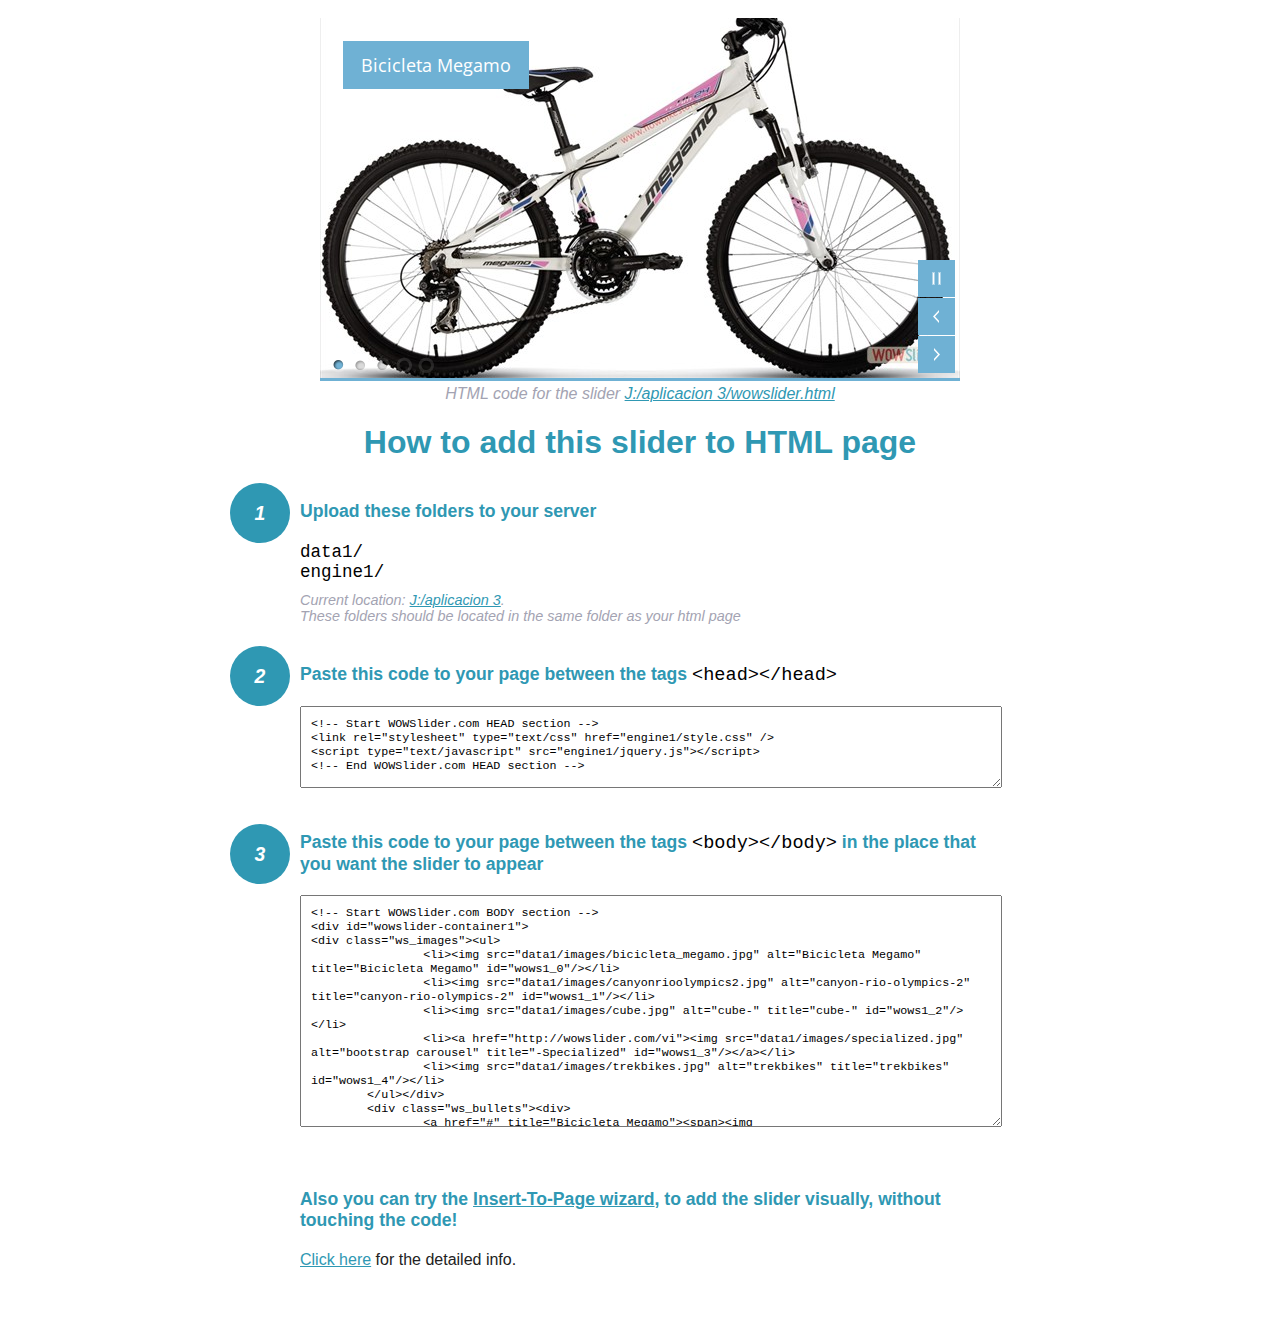
==== wowslider-howto.html @ 41a10740 "subida02" ====
<!DOCTYPE html>
<html>
<head>
	<title>WOWSlider</title>
	<meta http-equiv="content-type" content="text/html; charset=utf-8" />
	<meta name="description" content="WOWSlider" />
	
	<!-- Start WOWSlider.com HEAD section --> <!-- add to the <head> of your page -->
	<link rel="stylesheet" type="text/css" href="engine1/style.css" />
	<script type="text/javascript" src="engine1/jquery.js"></script>
	<!-- End WOWSlider.com HEAD section -->


<style>
.instuction {
	font-family: sans-serif, Arial;
	display: block;
	margin: 0 auto;
	max-width: 820px;
	width: 100%;
	padding: 0 70px;
	color: #222;
	-webkit-box-sizing: border-box;
	-moz-box-sizing: border-box;
	box-sizing: border-box;
}
.instuction h1 img {
	max-width: 170px;
	vertical-align: middle;
	margin-bottom: 10px;
}
.instuction h1 {
	color: #2F98B3;
	text-align: center;
}
.instuction h2 {
	position: relative;
	font-size: 1.1em;
	color: #2F98B3;
	margin-bottom: 20px;
	margin-top: 40px;
}
.instuction h2 span.num {
	position: absolute;
	left: -70px;
	top: -18px;
	display: inline-block;
	vertical-align: middle;
	font-style: italic;
	font-size: 1.1em;
	width: 60px;
	height: 60px;
	line-height: 60px;
	text-align: center;
	background: #2F98B3;
	color: #fff;
	border-radius: 50%;
}
.instuction .mono {
	color: #000;
	font-family: monospace;
	font-size: 1.3em;
	font-weight: normal;
}
.instuction li.mono {
	font-size: 1.5em;
}

.instuction ul {
	font-size: 0.9em;
	margin-top: 0;
	padding-left: 0;
	list-style: none;
}
.instuction .note {
	color: #A3A3B2;
	font-style: italic;
	padding-top: 10px;
}
.instuction p.note {
	text-align: center;
	padding-top: 0;
	margin-top: 4px;
}
.instuction textarea {
	font-size: 0.9em;
	min-height: 60px;
	padding: 10px;
	margin: 0;
	overflow: auto;
	max-width: 100%;
	width: 100%;
}
.instuction a,
.instuction a:visited {
	color: #2F98B3;
}
</style>


</head>
<body style="margin:auto">

<br>

<!-- Start WOWSlider.com BODY section --> <!-- add to the <body> of your page -->
<div id="wowslider-container1">
<div class="ws_images"><ul>
		<li><img src="data1/images/bicicleta_megamo.jpg" alt="Bicicleta Megamo" title="Bicicleta Megamo" id="wows1_0"/></li>
		<li><img src="data1/images/canyonrioolympics2.jpg" alt="canyon-rio-olympics-2" title="canyon-rio-olympics-2" id="wows1_1"/></li>
		<li><img src="data1/images/cube.jpg" alt="cube-" title="cube-" id="wows1_2"/></li>
		<li><a href="http://wowslider.com/vi"><img src="data1/images/specialized.jpg" alt="bootstrap carousel" title="-Specialized" id="wows1_3"/></a></li>
		<li><img src="data1/images/trekbikes.jpg" alt="trekbikes" title="trekbikes" id="wows1_4"/></li>
	</ul></div>
	<div class="ws_bullets"><div>
		<a href="#" title="Bicicleta Megamo"><span><img src="data1/tooltips/bicicleta_megamo.jpg" alt="Bicicleta Megamo"/>1</span></a>
		<a href="#" title="canyon-rio-olympics-2"><span><img src="data1/tooltips/canyonrioolympics2.jpg" alt="canyon-rio-olympics-2"/>2</span></a>
		<a href="#" title="cube-"><span><img src="data1/tooltips/cube.jpg" alt="cube-"/>3</span></a>
		<a href="#" title="-Specialized"><span><img src="data1/tooltips/specialized.jpg" alt="-Specialized"/>4</span></a>
		<a href="#" title="trekbikes"><span><img src="data1/tooltips/trekbikes.jpg" alt="trekbikes"/>5</span></a>
	</div></div><div class="ws_script" style="position:absolute;left:-99%"><a href="http://wowslider.com/vi">bootstrap carousel</a> by WOWSlider.com v8.7</div>
<div class="ws_shadow"></div>
</div>	
<script type="text/javascript" src="engine1/wowslider.js"></script>
<script type="text/javascript" src="engine1/script.js"></script>
<!-- End WOWSlider.com BODY section -->


<div class="instuction">
	<p class="note">HTML code for the slider <a href="file:///J:/aplicacion 3/wowslider.html">J:/aplicacion 3/wowslider.html</a></p>

	<h1>
		How to add this slider to HTML page
	</h1>

	<h2><span class="num">1</span> Upload these folders to your server</h2>
	<ul>
		<li class="mono">data1/</li>
		<li class="mono">engine1/</li>
		<li class="note">Current location: <a href="file:///J:/aplicacion 3">J:/aplicacion 3</a>. <br>These folders should be located in the same folder as your html page</li>
	</ul>

	<h2><span class="num">2</span> Paste this code to your page between the tags <span class="mono">&lt;head&gt;&lt;/head&gt;</span></h2>
	<textarea onclick="this.select()">&lt;!-- Start WOWSlider.com HEAD section --&gt;
&lt;link rel=&quot;stylesheet&quot; type=&quot;text/css&quot; href=&quot;engine1/style.css&quot; /&gt;
&lt;script type=&quot;text/javascript&quot; src=&quot;engine1/jquery.js&quot;&gt;&lt;/script&gt;
&lt;!-- End WOWSlider.com HEAD section --&gt;</textarea>


	<h2><span class="num" style="top: -8px;">3</span> Paste this code to your page between the tags <span class="mono">&lt;body&gt;&lt;/body&gt;</span> in the place that you want the slider to appear</h2>
	<textarea onclick="this.select()" rows="15">&lt;!-- Start WOWSlider.com BODY section --&gt;
&lt;div id=&quot;wowslider-container1&quot;&gt;
&lt;div class=&quot;ws_images&quot;&gt;&lt;ul&gt;
		&lt;li&gt;&lt;img src=&quot;data1/images/bicicleta_megamo.jpg&quot; alt=&quot;Bicicleta Megamo&quot; title=&quot;Bicicleta Megamo&quot; id=&quot;wows1_0&quot;/&gt;&lt;/li&gt;
		&lt;li&gt;&lt;img src=&quot;data1/images/canyonrioolympics2.jpg&quot; alt=&quot;canyon-rio-olympics-2&quot; title=&quot;canyon-rio-olympics-2&quot; id=&quot;wows1_1&quot;/&gt;&lt;/li&gt;
		&lt;li&gt;&lt;img src=&quot;data1/images/cube.jpg&quot; alt=&quot;cube-&quot; title=&quot;cube-&quot; id=&quot;wows1_2&quot;/&gt;&lt;/li&gt;
		&lt;li&gt;&lt;a href=&quot;http://wowslider.com/vi&quot;&gt;&lt;img src=&quot;data1/images/specialized.jpg&quot; alt=&quot;bootstrap carousel&quot; title=&quot;-Specialized&quot; id=&quot;wows1_3&quot;/&gt;&lt;/a&gt;&lt;/li&gt;
		&lt;li&gt;&lt;img src=&quot;data1/images/trekbikes.jpg&quot; alt=&quot;trekbikes&quot; title=&quot;trekbikes&quot; id=&quot;wows1_4&quot;/&gt;&lt;/li&gt;
	&lt;/ul&gt;&lt;/div&gt;
	&lt;div class=&quot;ws_bullets&quot;&gt;&lt;div&gt;
		&lt;a href=&quot;#&quot; title=&quot;Bicicleta Megamo&quot;&gt;&lt;span&gt;&lt;img src=&quot;data1/tooltips/bicicleta_megamo.jpg&quot; alt=&quot;Bicicleta Megamo&quot;/&gt;1&lt;/span&gt;&lt;/a&gt;
		&lt;a href=&quot;#&quot; title=&quot;canyon-rio-olympics-2&quot;&gt;&lt;span&gt;&lt;img src=&quot;data1/tooltips/canyonrioolympics2.jpg&quot; alt=&quot;canyon-rio-olympics-2&quot;/&gt;2&lt;/span&gt;&lt;/a&gt;
		&lt;a href=&quot;#&quot; title=&quot;cube-&quot;&gt;&lt;span&gt;&lt;img src=&quot;data1/tooltips/cube.jpg&quot; alt=&quot;cube-&quot;/&gt;3&lt;/span&gt;&lt;/a&gt;
		&lt;a href=&quot;#&quot; title=&quot;-Specialized&quot;&gt;&lt;span&gt;&lt;img src=&quot;data1/tooltips/specialized.jpg&quot; alt=&quot;-Specialized&quot;/&gt;4&lt;/span&gt;&lt;/a&gt;
		&lt;a href=&quot;#&quot; title=&quot;trekbikes&quot;&gt;&lt;span&gt;&lt;img src=&quot;data1/tooltips/trekbikes.jpg&quot; alt=&quot;trekbikes&quot;/&gt;5&lt;/span&gt;&lt;/a&gt;
	&lt;/div&gt;&lt;/div&gt;&lt;div class=&quot;ws_script&quot; style=&quot;position:absolute;left:-99%&quot;&gt;&lt;a href=&quot;http://wowslider.com/vi&quot;&gt;bootstrap carousel&lt;/a&gt; by WOWSlider.com v8.7&lt;/div&gt;
&lt;div class=&quot;ws_shadow&quot;&gt;&lt;/div&gt;
&lt;/div&gt;	
&lt;script type=&quot;text/javascript&quot; src=&quot;engine1/wowslider.js&quot;&gt;&lt;/script&gt;
&lt;script type=&quot;text/javascript&quot; src=&quot;engine1/script.js&quot;&gt;&lt;/script&gt;
&lt;!-- End WOWSlider.com BODY section --&gt;</textarea>

<br><br>
<h2>Also you can try the <a href="http://wowslider.com/help/add-wowslider-to-page-2.html" target="_blank">Insert-To-Page wizard</a>, to add the slider visually, without touching the code!</h2>
<p>
	<a href="http://wowslider.com/help/add-wowslider-to-page-2.html" target="_blank">Click here</a> for the detailed info.
</p>
</div>

<br><br>
</body>
</html>
---- engine1/style.css ----
/*
 *	generated by WOW Slider 8.7
 *	template Sky
 */
@import url(https://fonts.googleapis.com/css?family=Open+Sans&subset=latin,cyrillic,latin-ext);
#wowslider-container1 { 
	display: table;
	zoom: 1; 
	position: relative;
	width: 100%;
	max-width: 640px;
	max-height:360px;
	margin:0px auto 0px;
	z-index:90;
	text-align:left; /* reset align=center */
	font-size: 10px;
	text-shadow: none; /* fix some user styles */

	/* reset box-sizing (to boostrap friendly) */
	-webkit-box-sizing: content-box;
	-moz-box-sizing: content-box;
	box-sizing: content-box; 
}
* html #wowslider-container1{ width:640px }
#wowslider-container1 .ws_images ul{
	position:relative;
	width: 10000%; 
	height:100%;
	left:0;
	list-style:none;
	margin:0;
	padding:0;
	border-spacing:0;
	overflow: visible;
	/*table-layout:fixed;*/
}
#wowslider-container1 .ws_images ul li{
	position: relative;
	width:1%;
	height:100%;
	line-height:0; /*opera*/
	overflow: hidden;
	float:left;
	/*font-size:0;*/
	padding:0 0 0 0 !important;
	margin:0 0 0 0 !important;
}

#wowslider-container1 .ws_images{
	position: relative;
	left:0;
	top:0;
	height:100%;
	max-height:360px;
	max-width: 640px;
	vertical-align: top;
	border:none;
	overflow: hidden;
}
#wowslider-container1 .ws_images ul a{
	width:100%;
	height:100%;
	max-height:360px;
	display:block;
	color:transparent;
}
#wowslider-container1 img{
	max-width: none !important;
}
#wowslider-container1 .ws_images .ws_list img,
#wowslider-container1 .ws_images > div > img{
	width:100%;
	border:none 0;
	max-width: none;
	padding:0;
	margin:0;
}
#wowslider-container1 .ws_images > div > img {
	max-height:360px;
}

#wowslider-container1 .ws_images iframe {
	position: absolute;
	z-index: -1;
}

#wowslider-container1 .ws-title > div {
	display: inline-block !important;
}

#wowslider-container1 a{ 
	text-decoration: none; 
	outline: none; 
	border: none; 
}

#wowslider-container1  .ws_bullets { 
	float: left;
	position:absolute;
	z-index:70;
}
#wowslider-container1  .ws_bullets div{
	position:relative;
	float:left;
	font-size: 0px;
}
/* compatibility with Joomla styles */
#wowslider-container1  .ws_bullets a {
	line-height: 0;
}

#wowslider-container1  .ws_script{
	display:none;
}
#wowslider-container1 sound, 
#wowslider-container1 object{
	position:absolute;
}

/* prevent some of users reset styles */
#wowslider-container1 .ws_effect {
	position: static;
	width: 100%;
	height: 100%;
}

#wowslider-container1 .ws_photoItem {
	border: 2em solid #fff;
	margin-left: -2em;
	margin-top: -2em;
}
#wowslider-container1 .ws_cube_side {
	background: #A6A5A9;
}


#wowslider-container1.ws_gestures {
	cursor: -webkit-grab;
	cursor: -moz-grab;
	cursor: url("[data-uri]"), move;
}
#wowslider-container1.ws_gestures.ws_grabbing {
	cursor: -webkit-grabbing;
	cursor: -moz-grabbing;
	cursor: url("[data-uri]"), move;
}

/* hide controls when video start play */
#wowslider-container1.ws_video_playing .ws_bullets,
#wowslider-container1.ws_video_playing .ws_fullscreen,
#wowslider-container1.ws_video_playing .ws_next,
#wowslider-container1.ws_video_playing .ws_prev {
	display: none;
}


/* youtube/vimeo buttons */
#wowslider-container1 .ws_video_btn {
	position: absolute;
	display: none;
	cursor: pointer;
	top: 0;
	left: 0;
	width: 100%;
	height: 100%;
	z-index: 55;
}
#wowslider-container1 .ws_video_btn.ws_youtube,
#wowslider-container1 .ws_video_btn.ws_vimeo {
	display: block;
}
#wowslider-container1 .ws_video_btn div {
	position: absolute;
	background-image: url(./playvideo.png);
	background-size: 200%;
	top: 50%;
	left: 50%;
	width: 7em;
	height: 5em;
	margin-left: -3.5em;
	margin-top: -2.5em;
}
#wowslider-container1 .ws_video_btn.ws_youtube div {
	background-position: 0 0;
}
#wowslider-container1 .ws_video_btn.ws_youtube:hover div {
	background-position: 100% 0;
}
#wowslider-container1 .ws_video_btn.ws_vimeo div {
	background-position: 0 100%;
}
#wowslider-container1 .ws_video_btn.ws_vimeo:hover div {
	background-position: 100% 100%;
}

#wowslider-container1 .ws_playpause.ws_hide {
	display: none !important;
}
#wowslider-container1  .ws_bullets { 
	padding: 5px; 
}
#wowslider-container1 .ws_bullets a { 
	width:17px;
	height:16px;
	background: url(./bullet.png) left top;
	float: left; 
	margin-left:5px;	
	position:relative;
	text-indent: -4000px;
	color:transparent;
}
#wowslider-container1 .ws_bullets a:hover, #wowslider-container1 .ws_bullets a.ws_selbull{
	background-position: 0 100%;
}
#wowslider-container1 a.ws_next, #wowslider-container1 a.ws_prev {
	background-size: 200%;

	position:absolute;
	right:0.5em;
	margin-top:-0.5em;
	z-index:60;
	width: 3.7em;
	height: 3.7em;	
	background-image: url(./arrows.png);
}
#wowslider-container1 a.ws_next{
	background-position: 100% 0;
	bottom:0.5em;
}
#wowslider-container1 a.ws_prev {
	background-position: 0 0; 
	bottom:4.3em;
}
#wowslider-container1 a.ws_next:hover{
	background-position: 100% 100%;
}
#wowslider-container1 a.ws_prev:hover {
	background-position: 0 100%; 
}

/*playpause*/
#wowslider-container1 .ws_playpause {
    width: 3.7em;
    height: 3.7em;
    position: absolute;
    bottom:8.1em;
    right: 0.5em;
    z-index: 59;
}

#wowslider-container1 .ws_pause {
	background-size: 100%;
    background-image: url(./pause.png);
}

#wowslider-container1 .ws_play {
	background-size: 100%;
    background-image: url(./play.png);
}

#wowslider-container1 .ws_pause:hover, #wowslider-container1 .ws_play:hover {
    background-position: 100% 100% !important;
}/* bottom left */
#wowslider-container1  .ws_bullets {
	bottom:0;
	left:0px;
}#wowslider-container1 .ws-title{
	position: absolute;
    font: 1.8em 'Open Sans', sans-serif;
	top:1.3em;
	left: 1.3em;
	margin-right: 1.3em;
	z-index: 50;
	color: #ffffff;
	font-weight: normal;	
}
#wowslider-container1 .ws-title div,#wowslider-container1 .ws-title span{
	display:inline-block;
	background-color:#6FB1D4;
	border-radius:0;	
}
#wowslider-container1 .ws-title div{
	display:block;
	margin-top:0.5em;
	font-size: 0.722em;
	background-color:#ffffff;
	color:#6FB1D4;
	padding:1em 1.5em;
}
#wowslider-container1 .ws-title span{
	padding:0.65em 1em;
}#wowslider-container1 .ws_images > ul{
	animation: wsBasic 20s infinite;
	-moz-animation: wsBasic 20s infinite;
	-webkit-animation: wsBasic 20s infinite;
}
@keyframes wsBasic{0%{left:-0%} 10%{left:-0%} 20%{left:-100%} 30%{left:-100%} 40%{left:-200%} 50%{left:-200%} 60%{left:-300%} 70%{left:-300%} 80%{left:-400%} 90%{left:-400%} }
@-moz-keyframes wsBasic{0%{left:-0%} 10%{left:-0%} 20%{left:-100%} 30%{left:-100%} 40%{left:-200%} 50%{left:-200%} 60%{left:-300%} 70%{left:-300%} 80%{left:-400%} 90%{left:-400%} }
@-webkit-keyframes wsBasic{0%{left:-0%} 10%{left:-0%} 20%{left:-100%} 30%{left:-100%} 40%{left:-200%} 50%{left:-200%} 60%{left:-300%} 70%{left:-300%} 80%{left:-400%} 90%{left:-400%} }

#wowslider-container1 .ws_images {
    border-color: #6FB1D4;
	border-style: solid;
	border-width: 0px 0px 3px 0px;
}#wowslider-container1 .ws_bullets  a img{
	text-indent:0;
	display:block;
	bottom:25px;
	left:-43px;
	visibility:hidden;
	position:absolute;
    border: 3px solid #6FB1D4;
	box-shadow: 0 0 2px #FFFFFF; 
	-moz-box-shadow: 0 0 2px #FFFFFF; 
	-webkit-box-shadow: 0 0 2px #FFFFFF; 
	max-width:none;
}
#wowslider-container1 .ws_bullets a:hover img{
	visibility:visible;
}

#wowslider-container1 .ws_bulframe div div{
	height:48px;
	overflow:visible;
	position:relative;
}
#wowslider-container1 .ws_bulframe div {
	left:0;
	overflow:hidden;
	position:relative;
	width:85px;
	background-color:#6FB1D4;
}
#wowslider-container1  .ws_bullets .ws_bulframe{
	display:none;
	bottom:24px;
	overflow:visible;
	position:absolute;
	cursor:pointer;
    border: 3px solid #6FB1D4;
	border-radius:0px;
	box-shadow: 0 0 2px #FFFFFF; 
	-moz-box-shadow: 0 0 2px #FFFFFF; 
	-webkit-box-shadow: 0 0 2px #FFFFFF; 
}
#wowslider-container1 .ws_bulframe span{
	display:block;
	position:absolute;
	bottom:-9px;
	margin-left:-1px;
	left:43px;
	background:url(./triangle.png);
	width:15px;
	height:8px;
}#wowslider-container1 .ws_bulframe div div{
	height: auto;
}

@media all and (max-width:760px) {
	#wowslider-container1 .ws_fullscreen {
		display: block;
	}
}
@media all and (max-width:400px){
	#wowslider-container1 .ws_controls,
	#wowslider-container1 .ws_bullets,
	#wowslider-container1 .ws_thumbs{
		display: none
	}
}
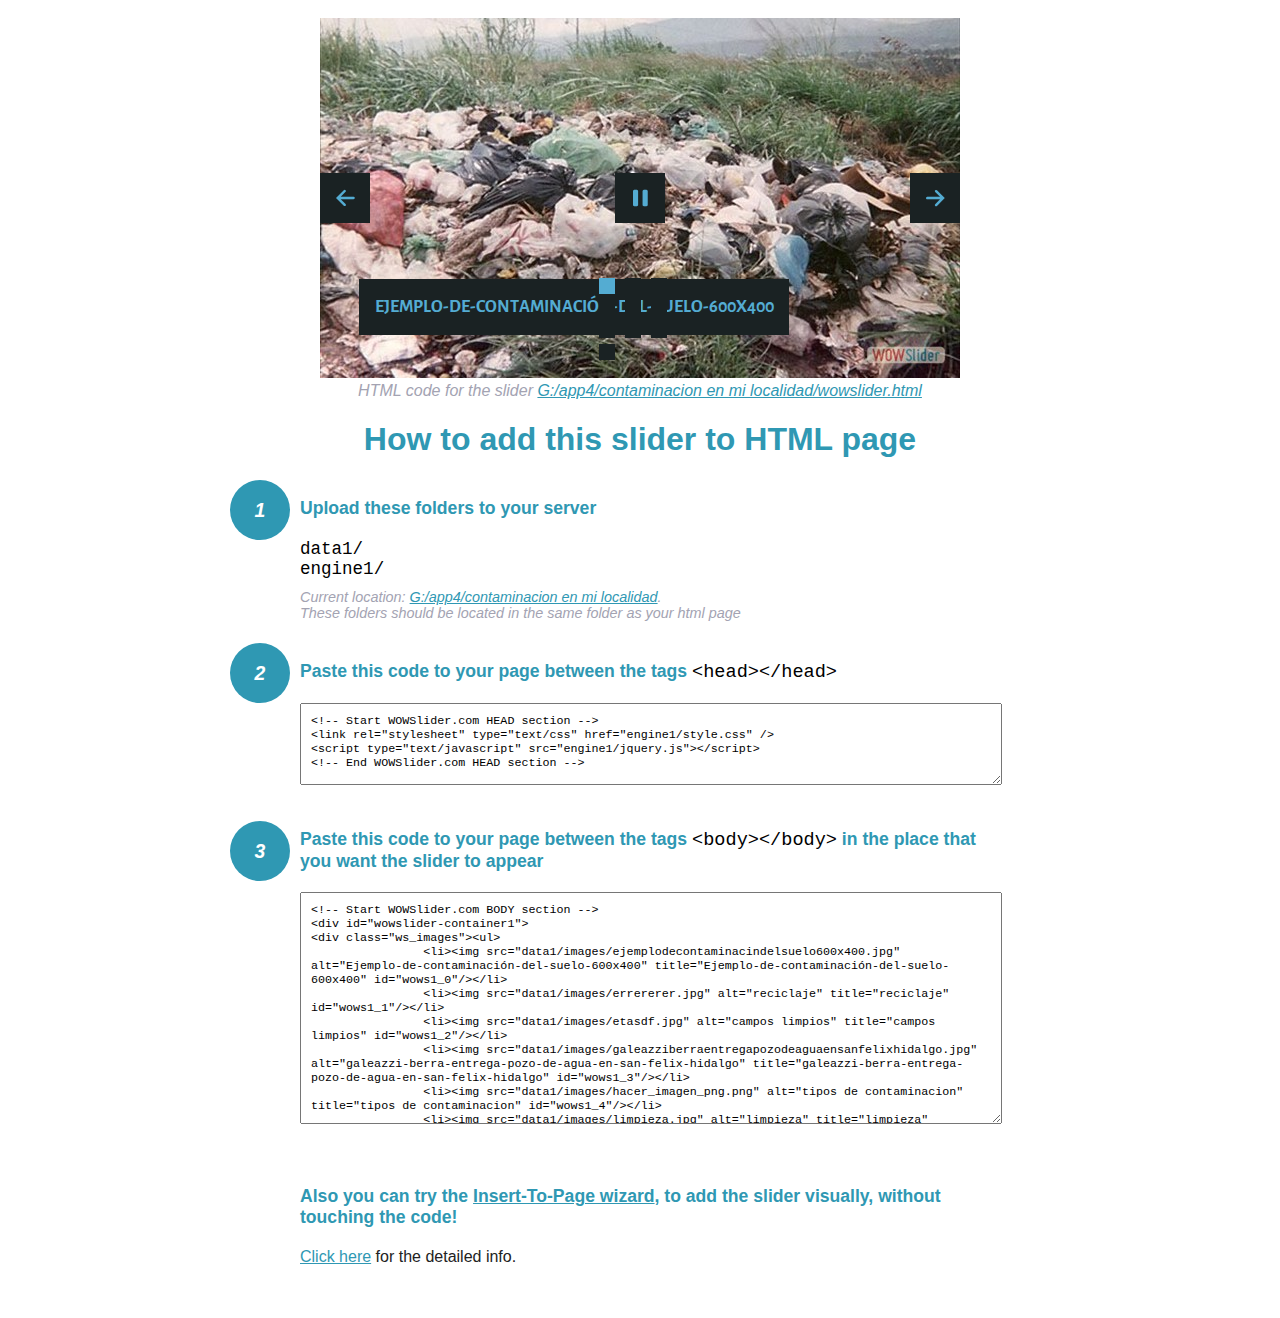
==== commit b9f995a6: "1" ====
--- a/wowslider-howto.html
+++ b/wowslider-howto.html
@@ -106,19 +106,29 @@
 <!-- Start WOWSlider.com BODY section --> <!-- add to the <body> of your page -->
 <div id="wowslider-container1">
 <div class="ws_images"><ul>
-		<li><img src="data1/images/bicicleta_megamo.jpg" alt="Bicicleta Megamo" title="Bicicleta Megamo" id="wows1_0"/></li>
-		<li><img src="data1/images/canyonrioolympics2.jpg" alt="canyon-rio-olympics-2" title="canyon-rio-olympics-2" id="wows1_1"/></li>
-		<li><img src="data1/images/cube.jpg" alt="cube-" title="cube-" id="wows1_2"/></li>
-		<li><a href="http://wowslider.com/vi"><img src="data1/images/specialized.jpg" alt="bootstrap carousel" title="-Specialized" id="wows1_3"/></a></li>
-		<li><img src="data1/images/trekbikes.jpg" alt="trekbikes" title="trekbikes" id="wows1_4"/></li>
+		<li><img src="data1/images/ejemplodecontaminacindelsuelo600x400.jpg" alt="Ejemplo-de-contaminación-del-suelo-600x400" title="Ejemplo-de-contaminación-del-suelo-600x400" id="wows1_0"/></li>
+		<li><img src="data1/images/errererer.jpg" alt="reciclaje" title="reciclaje" id="wows1_1"/></li>
+		<li><img src="data1/images/etasdf.jpg" alt="campos limpios" title="campos limpios" id="wows1_2"/></li>
+		<li><img src="data1/images/galeazziberraentregapozodeaguaensanfelixhidalgo.jpg" alt="galeazzi-berra-entrega-pozo-de-agua-en-san-felix-hidalgo" title="galeazzi-berra-entrega-pozo-de-agua-en-san-felix-hidalgo" id="wows1_3"/></li>
+		<li><img src="data1/images/hacer_imagen_png.png" alt="tipos de contaminacion" title="tipos de contaminacion" id="wows1_4"/></li>
+		<li><img src="data1/images/limpieza.jpg" alt="limpieza" title="limpieza" id="wows1_5"/></li>
+		<li><img src="data1/images/locmap_sanfelixhidalgo_98.5513333x18.7966667x98.2153333x19.0366667.png" alt="localidad" title="localidad" id="wows1_6"/></li>
+		<li><img src="data1/images/quema.jpg" alt="quema" title="quema" id="wows1_7"/></li>
+		<li><a href="http://wowslider.net"><img src="data1/images/rio_san_elia.jpg" alt="html5 slideshow" title="RIO SAN felix" id="wows1_8"/></a></li>
+		<li><img src="data1/images/xw5k0t.jpg" alt="" title="" id="wows1_9"/></li>
 	</ul></div>
 	<div class="ws_bullets"><div>
-		<a href="#" title="Bicicleta Megamo"><span><img src="data1/tooltips/bicicleta_megamo.jpg" alt="Bicicleta Megamo"/>1</span></a>
-		<a href="#" title="canyon-rio-olympics-2"><span><img src="data1/tooltips/canyonrioolympics2.jpg" alt="canyon-rio-olympics-2"/>2</span></a>
-		<a href="#" title="cube-"><span><img src="data1/tooltips/cube.jpg" alt="cube-"/>3</span></a>
-		<a href="#" title="-Specialized"><span><img src="data1/tooltips/specialized.jpg" alt="-Specialized"/>4</span></a>
-		<a href="#" title="trekbikes"><span><img src="data1/tooltips/trekbikes.jpg" alt="trekbikes"/>5</span></a>
-	</div></div><div class="ws_script" style="position:absolute;left:-99%"><a href="http://wowslider.com/vi">bootstrap carousel</a> by WOWSlider.com v8.7</div>
+		<a href="#" title="Ejemplo-de-contaminación-del-suelo-600x400"><span><img src="data1/tooltips/ejemplodecontaminacindelsuelo600x400.jpg" alt="Ejemplo-de-contaminación-del-suelo-600x400"/>1</span></a>
+		<a href="#" title="reciclaje"><span><img src="data1/tooltips/errererer.jpg" alt="reciclaje"/>2</span></a>
+		<a href="#" title="campos limpios"><span><img src="data1/tooltips/etasdf.jpg" alt="campos limpios"/>3</span></a>
+		<a href="#" title="galeazzi-berra-entrega-pozo-de-agua-en-san-felix-hidalgo"><span><img src="data1/tooltips/galeazziberraentregapozodeaguaensanfelixhidalgo.jpg" alt="galeazzi-berra-entrega-pozo-de-agua-en-san-felix-hidalgo"/>4</span></a>
+		<a href="#" title="tipos de contaminacion"><span><img src="data1/tooltips/hacer_imagen_png.png" alt="tipos de contaminacion"/>5</span></a>
+		<a href="#" title="limpieza"><span><img src="data1/tooltips/limpieza.jpg" alt="limpieza"/>6</span></a>
+		<a href="#" title="localidad"><span><img src="data1/tooltips/locmap_sanfelixhidalgo_98.5513333x18.7966667x98.2153333x19.0366667.png" alt="localidad"/>7</span></a>
+		<a href="#" title="quema"><span><img src="data1/tooltips/quema.jpg" alt="quema"/>8</span></a>
+		<a href="#" title="RIO SAN felix"><span><img src="data1/tooltips/rio_san_elia.jpg" alt="RIO SAN felix"/>9</span></a>
+		<a href="#" title=""><span><img src="data1/tooltips/xw5k0t.jpg" alt=""/>10</span></a>
+	</div></div><div class="ws_script" style="position:absolute;left:-99%"><a href="http://wowslider.net">css image gallery</a> by WOWSlider.com v8.8</div>
 <div class="ws_shadow"></div>
 </div>	
 <script type="text/javascript" src="engine1/wowslider.js"></script>
@@ -127,7 +137,7 @@
 
 
 <div class="instuction">
-	<p class="note">HTML code for the slider <a href="file:///J:/aplicacion 3/wowslider.html">J:/aplicacion 3/wowslider.html</a></p>
+	<p class="note">HTML code for the slider <a href="file:///G:/app4/contaminacion en mi localidad/wowslider.html">G:/app4/contaminacion en mi localidad/wowslider.html</a></p>
 
 	<h1>
 		How to add this slider to HTML page
@@ -137,7 +147,7 @@
 	<ul>
 		<li class="mono">data1/</li>
 		<li class="mono">engine1/</li>
-		<li class="note">Current location: <a href="file:///J:/aplicacion 3">J:/aplicacion 3</a>. <br>These folders should be located in the same folder as your html page</li>
+		<li class="note">Current location: <a href="file:///G:/app4/contaminacion en mi localidad">G:/app4/contaminacion en mi localidad</a>. <br>These folders should be located in the same folder as your html page</li>
 	</ul>
 
 	<h2><span class="num">2</span> Paste this code to your page between the tags <span class="mono">&lt;head&gt;&lt;/head&gt;</span></h2>
@@ -151,19 +161,29 @@
 	<textarea onclick="this.select()" rows="15">&lt;!-- Start WOWSlider.com BODY section --&gt;
 &lt;div id=&quot;wowslider-container1&quot;&gt;
 &lt;div class=&quot;ws_images&quot;&gt;&lt;ul&gt;
-		&lt;li&gt;&lt;img src=&quot;data1/images/bicicleta_megamo.jpg&quot; alt=&quot;Bicicleta Megamo&quot; title=&quot;Bicicleta Megamo&quot; id=&quot;wows1_0&quot;/&gt;&lt;/li&gt;
-		&lt;li&gt;&lt;img src=&quot;data1/images/canyonrioolympics2.jpg&quot; alt=&quot;canyon-rio-olympics-2&quot; title=&quot;canyon-rio-olympics-2&quot; id=&quot;wows1_1&quot;/&gt;&lt;/li&gt;
-		&lt;li&gt;&lt;img src=&quot;data1/images/cube.jpg&quot; alt=&quot;cube-&quot; title=&quot;cube-&quot; id=&quot;wows1_2&quot;/&gt;&lt;/li&gt;
-		&lt;li&gt;&lt;a href=&quot;http://wowslider.com/vi&quot;&gt;&lt;img src=&quot;data1/images/specialized.jpg&quot; alt=&quot;bootstrap carousel&quot; title=&quot;-Specialized&quot; id=&quot;wows1_3&quot;/&gt;&lt;/a&gt;&lt;/li&gt;
-		&lt;li&gt;&lt;img src=&quot;data1/images/trekbikes.jpg&quot; alt=&quot;trekbikes&quot; title=&quot;trekbikes&quot; id=&quot;wows1_4&quot;/&gt;&lt;/li&gt;
+		&lt;li&gt;&lt;img src=&quot;data1/images/ejemplodecontaminacindelsuelo600x400.jpg&quot; alt=&quot;Ejemplo-de-contaminación-del-suelo-600x400&quot; title=&quot;Ejemplo-de-contaminación-del-suelo-600x400&quot; id=&quot;wows1_0&quot;/&gt;&lt;/li&gt;
+		&lt;li&gt;&lt;img src=&quot;data1/images/errererer.jpg&quot; alt=&quot;reciclaje&quot; title=&quot;reciclaje&quot; id=&quot;wows1_1&quot;/&gt;&lt;/li&gt;
+		&lt;li&gt;&lt;img src=&quot;data1/images/etasdf.jpg&quot; alt=&quot;campos limpios&quot; title=&quot;campos limpios&quot; id=&quot;wows1_2&quot;/&gt;&lt;/li&gt;
+		&lt;li&gt;&lt;img src=&quot;data1/images/galeazziberraentregapozodeaguaensanfelixhidalgo.jpg&quot; alt=&quot;galeazzi-berra-entrega-pozo-de-agua-en-san-felix-hidalgo&quot; title=&quot;galeazzi-berra-entrega-pozo-de-agua-en-san-felix-hidalgo&quot; id=&quot;wows1_3&quot;/&gt;&lt;/li&gt;
+		&lt;li&gt;&lt;img src=&quot;data1/images/hacer_imagen_png.png&quot; alt=&quot;tipos de contaminacion&quot; title=&quot;tipos de contaminacion&quot; id=&quot;wows1_4&quot;/&gt;&lt;/li&gt;
+		&lt;li&gt;&lt;img src=&quot;data1/images/limpieza.jpg&quot; alt=&quot;limpieza&quot; title=&quot;limpieza&quot; id=&quot;wows1_5&quot;/&gt;&lt;/li&gt;
+		&lt;li&gt;&lt;img src=&quot;data1/images/locmap_sanfelixhidalgo_98.5513333x18.7966667x98.2153333x19.0366667.png&quot; alt=&quot;localidad&quot; title=&quot;localidad&quot; id=&quot;wows1_6&quot;/&gt;&lt;/li&gt;
+		&lt;li&gt;&lt;img src=&quot;data1/images/quema.jpg&quot; alt=&quot;quema&quot; title=&quot;quema&quot; id=&quot;wows1_7&quot;/&gt;&lt;/li&gt;
+		&lt;li&gt;&lt;a href=&quot;http://wowslider.net&quot;&gt;&lt;img src=&quot;data1/images/rio_san_elia.jpg&quot; alt=&quot;html5 slideshow&quot; title=&quot;RIO SAN felix&quot; id=&quot;wows1_8&quot;/&gt;&lt;/a&gt;&lt;/li&gt;
+		&lt;li&gt;&lt;img src=&quot;data1/images/xw5k0t.jpg&quot; alt=&quot;&quot; title=&quot;&quot; id=&quot;wows1_9&quot;/&gt;&lt;/li&gt;
 	&lt;/ul&gt;&lt;/div&gt;
 	&lt;div class=&quot;ws_bullets&quot;&gt;&lt;div&gt;
-		&lt;a href=&quot;#&quot; title=&quot;Bicicleta Megamo&quot;&gt;&lt;span&gt;&lt;img src=&quot;data1/tooltips/bicicleta_megamo.jpg&quot; alt=&quot;Bicicleta Megamo&quot;/&gt;1&lt;/span&gt;&lt;/a&gt;
-		&lt;a href=&quot;#&quot; title=&quot;canyon-rio-olympics-2&quot;&gt;&lt;span&gt;&lt;img src=&quot;data1/tooltips/canyonrioolympics2.jpg&quot; alt=&quot;canyon-rio-olympics-2&quot;/&gt;2&lt;/span&gt;&lt;/a&gt;
-		&lt;a href=&quot;#&quot; title=&quot;cube-&quot;&gt;&lt;span&gt;&lt;img src=&quot;data1/tooltips/cube.jpg&quot; alt=&quot;cube-&quot;/&gt;3&lt;/span&gt;&lt;/a&gt;
-		&lt;a href=&quot;#&quot; title=&quot;-Specialized&quot;&gt;&lt;span&gt;&lt;img src=&quot;data1/tooltips/specialized.jpg&quot; alt=&quot;-Specialized&quot;/&gt;4&lt;/span&gt;&lt;/a&gt;
-		&lt;a href=&quot;#&quot; title=&quot;trekbikes&quot;&gt;&lt;span&gt;&lt;img src=&quot;data1/tooltips/trekbikes.jpg&quot; alt=&quot;trekbikes&quot;/&gt;5&lt;/span&gt;&lt;/a&gt;
-	&lt;/div&gt;&lt;/div&gt;&lt;div class=&quot;ws_script&quot; style=&quot;position:absolute;left:-99%&quot;&gt;&lt;a href=&quot;http://wowslider.com/vi&quot;&gt;bootstrap carousel&lt;/a&gt; by WOWSlider.com v8.7&lt;/div&gt;
+		&lt;a href=&quot;#&quot; title=&quot;Ejemplo-de-contaminación-del-suelo-600x400&quot;&gt;&lt;span&gt;&lt;img src=&quot;data1/tooltips/ejemplodecontaminacindelsuelo600x400.jpg&quot; alt=&quot;Ejemplo-de-contaminación-del-suelo-600x400&quot;/&gt;1&lt;/span&gt;&lt;/a&gt;
+		&lt;a href=&quot;#&quot; title=&quot;reciclaje&quot;&gt;&lt;span&gt;&lt;img src=&quot;data1/tooltips/errererer.jpg&quot; alt=&quot;reciclaje&quot;/&gt;2&lt;/span&gt;&lt;/a&gt;
+		&lt;a href=&quot;#&quot; title=&quot;campos limpios&quot;&gt;&lt;span&gt;&lt;img src=&quot;data1/tooltips/etasdf.jpg&quot; alt=&quot;campos limpios&quot;/&gt;3&lt;/span&gt;&lt;/a&gt;
+		&lt;a href=&quot;#&quot; title=&quot;galeazzi-berra-entrega-pozo-de-agua-en-san-felix-hidalgo&quot;&gt;&lt;span&gt;&lt;img src=&quot;data1/tooltips/galeazziberraentregapozodeaguaensanfelixhidalgo.jpg&quot; alt=&quot;galeazzi-berra-entrega-pozo-de-agua-en-san-felix-hidalgo&quot;/&gt;4&lt;/span&gt;&lt;/a&gt;
+		&lt;a href=&quot;#&quot; title=&quot;tipos de contaminacion&quot;&gt;&lt;span&gt;&lt;img src=&quot;data1/tooltips/hacer_imagen_png.png&quot; alt=&quot;tipos de contaminacion&quot;/&gt;5&lt;/span&gt;&lt;/a&gt;
+		&lt;a href=&quot;#&quot; title=&quot;limpieza&quot;&gt;&lt;span&gt;&lt;img src=&quot;data1/tooltips/limpieza.jpg&quot; alt=&quot;limpieza&quot;/&gt;6&lt;/span&gt;&lt;/a&gt;
+		&lt;a href=&quot;#&quot; title=&quot;localidad&quot;&gt;&lt;span&gt;&lt;img src=&quot;data1/tooltips/locmap_sanfelixhidalgo_98.5513333x18.7966667x98.2153333x19.0366667.png&quot; alt=&quot;localidad&quot;/&gt;7&lt;/span&gt;&lt;/a&gt;
+		&lt;a href=&quot;#&quot; title=&quot;quema&quot;&gt;&lt;span&gt;&lt;img src=&quot;data1/tooltips/quema.jpg&quot; alt=&quot;quema&quot;/&gt;8&lt;/span&gt;&lt;/a&gt;
+		&lt;a href=&quot;#&quot; title=&quot;RIO SAN felix&quot;&gt;&lt;span&gt;&lt;img src=&quot;data1/tooltips/rio_san_elia.jpg&quot; alt=&quot;RIO SAN felix&quot;/&gt;9&lt;/span&gt;&lt;/a&gt;
+		&lt;a href=&quot;#&quot; title=&quot;&quot;&gt;&lt;span&gt;&lt;img src=&quot;data1/tooltips/xw5k0t.jpg&quot; alt=&quot;&quot;/&gt;10&lt;/span&gt;&lt;/a&gt;
+	&lt;/div&gt;&lt;/div&gt;&lt;div class=&quot;ws_script&quot; style=&quot;position:absolute;left:-99%&quot;&gt;&lt;a href=&quot;http://wowslider.net&quot;&gt;css image gallery&lt;/a&gt; by WOWSlider.com v8.8&lt;/div&gt;
 &lt;div class=&quot;ws_shadow&quot;&gt;&lt;/div&gt;
 &lt;/div&gt;	
 &lt;script type=&quot;text/javascript&quot; src=&quot;engine1/wowslider.js&quot;&gt;&lt;/script&gt;
--- a/engine1/style.css
+++ b/engine1/style.css
@@ -1,8 +1,21 @@
 /*
- *	generated by WOW Slider 8.7
- *	template Sky
+ *	generated by WOW Slider 8.8
+ *	template Convex
  */
-@import url(https://fonts.googleapis.com/css?family=Open+Sans&subset=latin,cyrillic,latin-ext);
+@import url(https://fonts.googleapis.com/css?family=Gurajada&subset=latin,telugu);
+@font-face {
+  font-family: 'ws-ctrl-convex';
+  src: url('ws-ctrl-convex.eot');
+  src: url('ws-ctrl-convex.eot#iefix') format('embedded-opentype'),
+       url('ws-ctrl-convex.svg#ws-ctrl-convex') format('svg');
+  font-weight: normal;
+  font-style: normal;
+}
+@font-face {
+  font-family: 'ws-ctrl-convex';
+  src: url('[data-uri]') format('woff'),
+       url('[data-uri]') format('truetype');
+}
 #wowslider-container1 { 
 	display: table;
 	zoom: 1; 
@@ -36,14 +49,14 @@
 }
 #wowslider-container1 .ws_images ul li{
 	position: relative;
-	width:1%;
-	height:100%;
-	line-height:0; /*opera*/
+	width: 1%;
+	height: auto;
+	line-height: 0; /*opera*/
 	overflow: hidden;
-	float:left;
+	float: left;
 	/*font-size:0;*/
-	padding:0 0 0 0 !important;
-	margin:0 0 0 0 !important;
+	padding: 0 0 0 0 !important;
+	margin: 0 0 0 0 !important;
 }
 
 #wowslider-container1 .ws_images{
@@ -94,10 +107,11 @@
 	border: none; 
 }
 
-#wowslider-container1  .ws_bullets { 
+#wowslider-container1  .ws_bullets {
 	float: left;
-	position:absolute;
-	z-index:70;
+	position: absolute;
+	z-index: 70;
+	width: 92px;
 }
 #wowslider-container1  .ws_bullets div{
 	position:relative;
@@ -196,123 +210,207 @@
 #wowslider-container1 .ws_playpause.ws_hide {
 	display: none !important;
 }
+/* bullets */
 #wowslider-container1  .ws_bullets { 
-	padding: 5px; 
+	padding: 0px; 
 }
 #wowslider-container1 .ws_bullets a { 
-	width:17px;
-	height:16px;
-	background: url(./bullet.png) left top;
-	float: left; 
-	margin-left:5px;	
 	position:relative;
-	text-indent: -4000px;
-	color:transparent;
-}
-#wowslider-container1 .ws_bullets a:hover, #wowslider-container1 .ws_bullets a.ws_selbull{
-	background-position: 0 100%;
-}
-#wowslider-container1 a.ws_next, #wowslider-container1 a.ws_prev {
-	background-size: 200%;
-
+	display: inline-block;
+	width: 0;
+	margin: 3px 5px;
+	padding: 8px;	
+
+	-webkit-perspective: 80px;
+	perspective: 80px;
+} 
+#wowslider-container1 .ws_bullets a > span {
 	position:absolute;
-	right:0.5em;
-	margin-top:-0.5em;
-	z-index:60;
-	width: 3.7em;
-	height: 3.7em;	
-	background-image: url(./arrows.png);
-}
-#wowslider-container1 a.ws_next{
-	background-position: 100% 0;
-	bottom:0.5em;
+	display: block;
+	top:0;
+	right: 0;
+	height:100%;
+	width:100%;
+	-webkit-transform-style: preserve-3d;
+	transform-style: preserve-3d;
+
+	-webkit-transition: -webkit-transform 0.5s ease;
+  	transition: -webkit-transform 0.5s ease, transform 0.5s ease;
+}
+
+#wowslider-container1 .ws_bullets a > span:before,
+#wowslider-container1 .ws_bullets a > span:after {
+	content: '';
+	display: block;
+	height:100%;
+	background: #54acd2;
+
+  	-webkit-transform: rotateX(-90deg) translateZ(-8px) translateY(8px);
+  	transform: rotateX(-90deg) translateZ(-8px) translateY(8px);
+}
+#wowslider-container1 .ws_bullets a > span:after {
+	position: absolute;
+	top: 0;
+	left: 0;
+	width: 100%;
+	height: 100%;
+  	background: #1A2223;
+  	-webkit-transform: rotateX(0deg);
+  	transform: rotateX(0deg);
+}
+
+#wowslider-container1 .ws_bullets a.ws_overbull > span,
+#wowslider-container1 .ws_bullets a.ws_selbull > span {
+    -webkit-transform: rotateX(-90deg) translateZ(8px) translateY(8px);
+    transform: rotateX(-90deg) translateZ(8px) translateY(8px);
+}
+
+
+
+
+/* play/pause, arrows */
+#wowslider-container1 a.ws_next,
+#wowslider-container1 a.ws_prev,
+#wowslider-container1 .ws_playpause {
+	position:absolute;
+	font: 2em "ws-ctrl-convex";
+	width: 2.5em;
+	height: 2.5em;
+	top:50%;
+	
+	margin-top: -1.25em;
+	color: #ffffff;
+	z-index: 100;
+
+	-webkit-perspective: 20em;
+	perspective: 20em;
+}
+#wowslider-container1 a.ws_next {
+	right: 0;
 }
 #wowslider-container1 a.ws_prev {
-	background-position: 0 0; 
-	bottom:4.3em;
-}
-#wowslider-container1 a.ws_next:hover{
-	background-position: 100% 100%;
-}
-#wowslider-container1 a.ws_prev:hover {
-	background-position: 0 100%; 
-}
-
-/*playpause*/
+	left: 0;
+}
 #wowslider-container1 .ws_playpause {
-    width: 3.7em;
-    height: 3.7em;
-    position: absolute;
-    bottom:8.1em;
-    right: 0.5em;
-    z-index: 59;
-}
-
-#wowslider-container1 .ws_pause {
-	background-size: 100%;
-    background-image: url(./pause.png);
-}
-
-#wowslider-container1 .ws_play {
-	background-size: 100%;
-    background-image: url(./play.png);
-}
-
-#wowslider-container1 .ws_pause:hover, #wowslider-container1 .ws_play:hover {
-    background-position: 100% 100% !important;
-}/* bottom left */
+	left:50%;
+	margin-left:-1.25em;
+}
+
+#wowslider-container1 a.ws_next > span,
+#wowslider-container1 a.ws_prev > span,
+#wowslider-container1 .ws_playpause > span,
+#wowslider-container1 .ws_bullets a > span {
+	display: block;
+	-webkit-transform-style: preserve-3d;
+	transform-style: preserve-3d;
+
+	-webkit-transition: -webkit-transform 0.5s ease;
+  	transition: -webkit-transform 0.5s ease, transform 0.5s ease;
+}
+
+
+#wowslider-container1 a.ws_next > span:before,
+#wowslider-container1 a.ws_prev > span:before,
+#wowslider-container1 .ws_playpause > span:before,
+#wowslider-container1 a.ws_next > span:after,
+#wowslider-container1 a.ws_prev > span:after,
+#wowslider-container1 .ws_playpause > span:after {
+	display: block;
+	text-align: center;
+	line-height: 2.5em;
+	height:100%;
+	background: #54acd2;
+	color: #1A2223;
+
+  	-webkit-transform: rotateX(-90deg) translateZ(-1.25em) translateY(1.25em);
+  	transform: rotateX(-90deg) translateZ(-1.25em) translateY(1.25em);
+}
+#wowslider-container1 .ws_play > span:before,
+#wowslider-container1 .ws_play > span:after{
+	content:"\e800";
+}
+#wowslider-container1 .ws_pause > span:before,
+#wowslider-container1 .ws_pause > span:after{
+	content:"\e801";
+}
+#wowslider-container1 a.ws_next > span:before,
+#wowslider-container1 a.ws_next > span:after {
+	content:'\e803';
+}
+#wowslider-container1 a.ws_prev > span:before,
+#wowslider-container1 a.ws_prev > span:after {
+	content:'\e802';
+}
+
+#wowslider-container1 a.ws_next > span:after,
+#wowslider-container1 a.ws_prev > span:after,
+#wowslider-container1 .ws_playpause > span:after {
+	position: absolute;
+	top: 0;
+	left: 0;
+	width: 100%;
+	height: 100%;
+  	-webkit-transform: rotateX(0deg);
+  	transform: rotateX(0deg);
+  	background: #1A2223;
+	color: #54acd2;
+}
+
+#wowslider-container1 a.ws_next:hover > span,
+#wowslider-container1 a.ws_prev:hover > span,
+#wowslider-container1 .ws_playpause:hover > span {
+    -webkit-transform: rotateX(-90deg) translateZ(1.25em) translateY(1.25em);
+    transform: rotateX(-90deg) translateZ(1.25em) translateY(1.25em);
+}/* bottom center */
 #wowslider-container1  .ws_bullets {
-	bottom:0;
-	left:0px;
+	bottom:1.5em;
+	left:50%;
+}
+#wowslider-container1  .ws_bullets div{
+	left:-50%;
 }#wowslider-container1 .ws-title{
-	position: absolute;
-    font: 1.8em 'Open Sans', sans-serif;
-	top:1.3em;
-	left: 1.3em;
-	margin-right: 1.3em;
+	font: 1.3em 'Gurajada', serif;
+	position: absolute;
+	left: 2em;
+	margin-right:10em;
 	z-index: 50;
-	color: #ffffff;
-	font-weight: normal;	
+
+	color:#fff;
+	padding: 1em;
+	bottom: 30px;
+	top: auto;
+	opacity: 1;
 }
 #wowslider-container1 .ws-title div,#wowslider-container1 .ws-title span{
 	display:inline-block;
-	background-color:#6FB1D4;
-	border-radius:0;	
+	padding: 0.1em 0.6em;
+	background-color: #1A2223;
+	color: #54acd2;
 }
 #wowslider-container1 .ws-title div{
 	display:block;
 	margin-top:0.5em;
-	font-size: 0.722em;
-	background-color:#ffffff;
-	color:#6FB1D4;
-	padding:1em 1.5em;
+	font-size: 1.3em;
 }
 #wowslider-container1 .ws-title span{
-	padding:0.65em 1em;
+	text-transform: uppercase;	
+	font-size: 2em;
 }#wowslider-container1 .ws_images > ul{
-	animation: wsBasic 20s infinite;
-	-moz-animation: wsBasic 20s infinite;
-	-webkit-animation: wsBasic 20s infinite;
-}
-@keyframes wsBasic{0%{left:-0%} 10%{left:-0%} 20%{left:-100%} 30%{left:-100%} 40%{left:-200%} 50%{left:-200%} 60%{left:-300%} 70%{left:-300%} 80%{left:-400%} 90%{left:-400%} }
-@-moz-keyframes wsBasic{0%{left:-0%} 10%{left:-0%} 20%{left:-100%} 30%{left:-100%} 40%{left:-200%} 50%{left:-200%} 60%{left:-300%} 70%{left:-300%} 80%{left:-400%} 90%{left:-400%} }
-@-webkit-keyframes wsBasic{0%{left:-0%} 10%{left:-0%} 20%{left:-100%} 30%{left:-100%} 40%{left:-200%} 50%{left:-200%} 60%{left:-300%} 70%{left:-300%} 80%{left:-400%} 90%{left:-400%} }
-
-#wowslider-container1 .ws_images {
-    border-color: #6FB1D4;
-	border-style: solid;
-	border-width: 0px 0px 3px 0px;
-}#wowslider-container1 .ws_bullets  a img{
+	animation: wsBasic 40s infinite;
+	-moz-animation: wsBasic 40s infinite;
+	-webkit-animation: wsBasic 40s infinite;
+}
+@keyframes wsBasic{0%{left:-0%} 5%{left:-0%} 10%{left:-100%} 15%{left:-100%} 20%{left:-200%} 25%{left:-200%} 30%{left:-300%} 35%{left:-300%} 40%{left:-400%} 45%{left:-400%} 50%{left:-500%} 55%{left:-500%} 60%{left:-600%} 65%{left:-600%} 70%{left:-700%} 75%{left:-700%} 80%{left:-800%} 85%{left:-800%} 90%{left:-900%} 95%{left:-900%} }
+@-moz-keyframes wsBasic{0%{left:-0%} 5%{left:-0%} 10%{left:-100%} 15%{left:-100%} 20%{left:-200%} 25%{left:-200%} 30%{left:-300%} 35%{left:-300%} 40%{left:-400%} 45%{left:-400%} 50%{left:-500%} 55%{left:-500%} 60%{left:-600%} 65%{left:-600%} 70%{left:-700%} 75%{left:-700%} 80%{left:-800%} 85%{left:-800%} 90%{left:-900%} 95%{left:-900%} }
+@-webkit-keyframes wsBasic{0%{left:-0%} 5%{left:-0%} 10%{left:-100%} 15%{left:-100%} 20%{left:-200%} 25%{left:-200%} 30%{left:-300%} 35%{left:-300%} 40%{left:-400%} 45%{left:-400%} 50%{left:-500%} 55%{left:-500%} 60%{left:-600%} 65%{left:-600%} 70%{left:-700%} 75%{left:-700%} 80%{left:-800%} 85%{left:-800%} 90%{left:-900%} 95%{left:-900%} }
+
+#wowslider-container1 .ws_bullets  a img{
+	position:absolute;
+	display:block;
 	text-indent:0;
-	display:block;
-	bottom:25px;
+	bottom:15px;
 	left:-43px;
 	visibility:hidden;
-	position:absolute;
-    border: 3px solid #6FB1D4;
-	box-shadow: 0 0 2px #FFFFFF; 
-	-moz-box-shadow: 0 0 2px #FFFFFF; 
-	-webkit-box-shadow: 0 0 2px #FFFFFF; 
 	max-width:none;
 }
 #wowslider-container1 .ws_bullets a:hover img{
@@ -329,29 +427,19 @@
 	overflow:hidden;
 	position:relative;
 	width:85px;
-	background-color:#6FB1D4;
 }
 #wowslider-container1  .ws_bullets .ws_bulframe{
+	position:absolute;
 	display:none;
-	bottom:24px;
-	overflow:visible;
-	position:absolute;
+	bottom:25px;
+	margin-left:8px;
 	cursor:pointer;
-    border: 3px solid #6FB1D4;
-	border-radius:0px;
-	box-shadow: 0 0 2px #FFFFFF; 
-	-moz-box-shadow: 0 0 2px #FFFFFF; 
-	-webkit-box-shadow: 0 0 2px #FFFFFF; 
-}
-#wowslider-container1 .ws_bulframe span{
-	display:block;
-	position:absolute;
-	bottom:-9px;
-	margin-left:-1px;
-	left:43px;
-	background:url(./triangle.png);
-	width:15px;
-	height:8px;
+
+	/* fixed bulframe hidding in Chrome */
+	-webkit-transform: translateZ(0);
+	-ms-transform: translateZ(0);
+	-o-transform: translateZ(0);
+	transform: translateZ(0);
 }#wowslider-container1 .ws_bulframe div div{
 	height: auto;
 }
@@ -367,4 +455,4 @@
 	#wowslider-container1 .ws_thumbs{
 		display: none
 	}
-}+}
